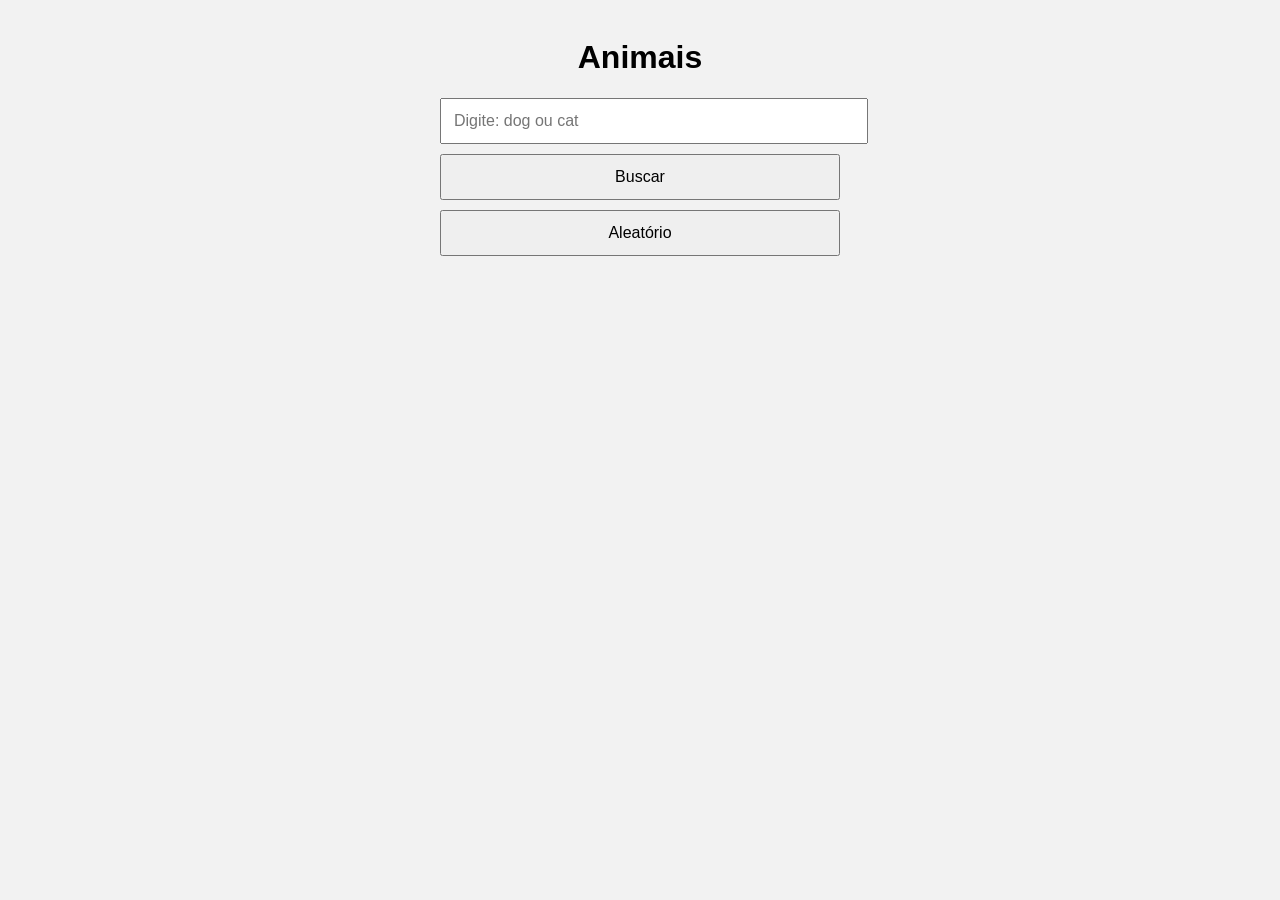
==== index.html @ 1049caab "Projeto inicial" ====
<!DOCTYPE html>
<html lang="pt-BR">
<head>
  <meta charset="UTF-8">
  <meta name="viewport" content="width=device-width, initial-scale=1.0">
  <title>Animais</title>
  <link rel="stylesheet" href="style.css">
</head>
<body>

  <h1>Animais</h1>

<div class="box">
  <input type="text" id="input" placeholder="Digite: dog ou cat">

  <button onclick="buscarAnimal()">Buscar</button>
  <button onclick="carregarAleatorio()">Aleatório</button>
</div>

<div id="container"></div>

  <script src="script.js"></script>
</body>
</html>
---- style.css ----
body {
  font-family: Arial;
  text-align: center;
  background: #f2f2f2;
  padding: 10px;
}


.box {
  display: flex;
  flex-direction: column;
  gap: 10px;
}


input {
  padding: 12px;
  width: 100%;
  font-size: 16px;
}


button {
  padding: 12px;
  font-size: 16px;
}


img {
  width: 100%;
  max-width: 300px;
  margin-top: 15px;
  border-radius: 10px;
}


@media (min-width: 600px) {
  .box {
    max-width: 400px;
    margin: auto;
  }
}
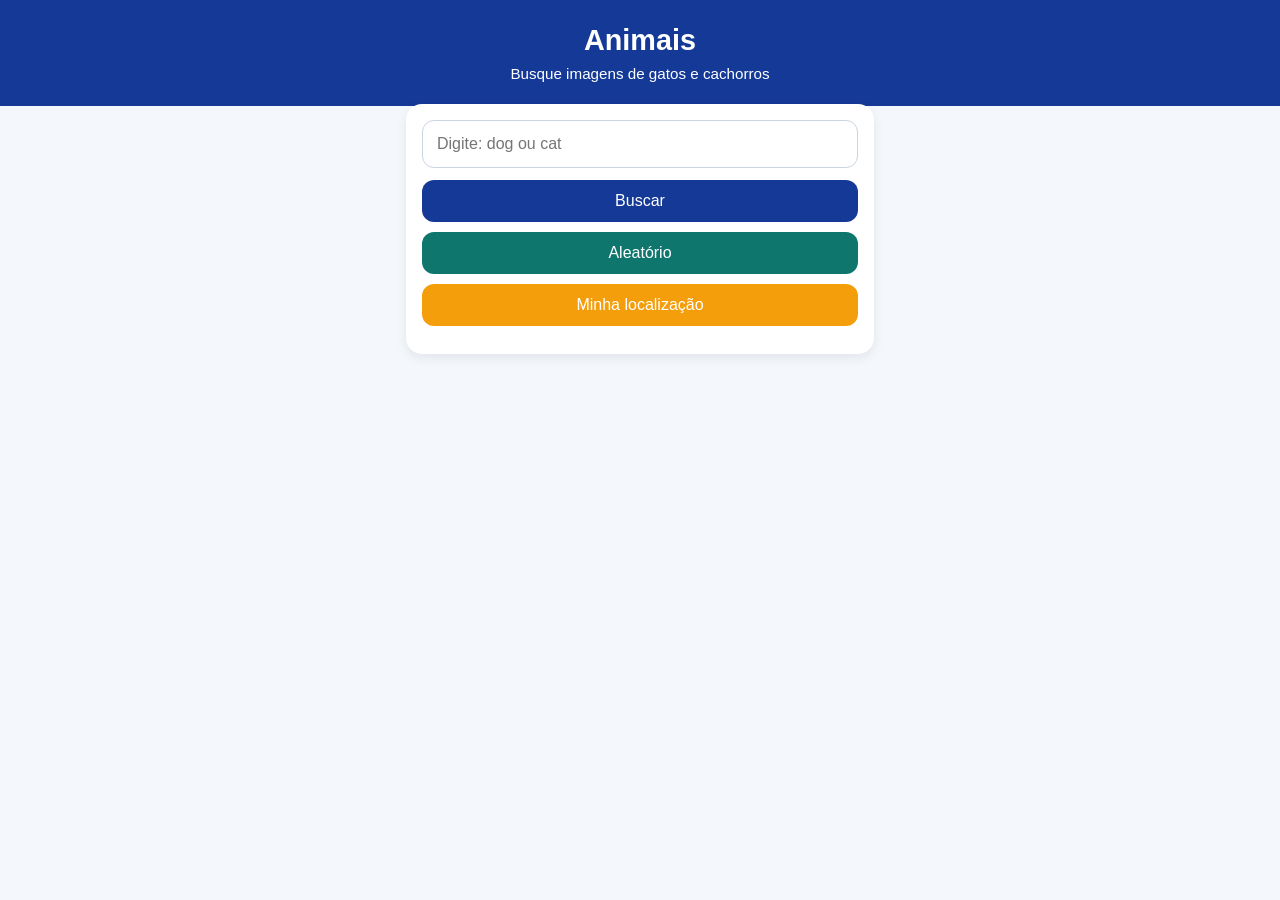
==== commit 6d80043a: "Projeto PWA finalizado" ====
--- a/index.html
+++ b/index.html
@@ -3,21 +3,39 @@
 <head>
   <meta charset="UTF-8">
   <meta name="viewport" content="width=device-width, initial-scale=1.0">
-  <title>Animais</title>
+  <title>Animais PWA</title>
+  <meta name="description" content="App de animais com API, PWA e geolocalização">
+  <meta name="theme-color" content="#153996">
+
+  <link rel="manifest" href="manifest.webmanifest">
+  <link rel="icon" href="icons/icon-192.png">
+  <link rel="apple-touch-icon" href="icons/icon-192.png">
+
   <link rel="stylesheet" href="style.css">
 </head>
 <body>
+  <header class="topo">
+    <h1>Animais</h1>
+    <p>Busque imagens de gatos e cachorros</p>
+  </header>
 
-  <h1>Animais</h1>
+  <main class="container">
+    <section class="box">
+      <input type="text" id="input" placeholder="Digite: dog ou cat">
 
-<div class="box">
-  <input type="text" id="input" placeholder="Digite: dog ou cat">
+      <div class="botoes">
+        <button onclick="buscarAnimal()">Buscar</button>
+        <button onclick="carregarAleatorio()">Aleatório</button>
+        <button onclick="pegarLocalizacao()">Minha localização</button>
+      </div>
 
-  <button onclick="buscarAnimal()">Buscar</button>
-  <button onclick="carregarAleatorio()">Aleatório</button>
-</div>
+      <button id="btnInstalar" hidden>Instalar App</button>
 
-<div id="container"></div>
+      <div id="status"></div>
+    </section>
+
+    <section id="container"></section>
+  </main>
 
   <script src="script.js"></script>
 </body>
--- a/style.css
+++ b/style.css
@@ -1,42 +1,135 @@
-body {
-  font-family: Arial;
-  text-align: center;
-  background: #f2f2f2;
-  padding: 10px;
+* {
+  margin: 0;
+  padding: 0;
+  box-sizing: border-box;
 }
 
+body {
+  font-family: Arial, sans-serif;
+  background: #f4f7fb;
+  color: #1f2937;
+}
+
+.topo {
+  background: #153996;
+  color: white;
+  text-align: center;
+  padding: 24px 16px;
+}
+
+.topo h1 {
+  font-size: 1.8rem;
+  margin-bottom: 8px;
+}
+
+.topo p {
+  font-size: 0.95rem;
+}
+
+.container {
+  max-width: 500px;
+  margin: 0 auto;
+  padding: 16px;
+}
 
 .box {
+  background: white;
+  padding: 16px;
+  border-radius: 16px;
+  box-shadow: 0 4px 12px rgba(0, 0, 0, 0.08);
+  margin-top: -18px;
+}
+
+#input {
+  width: 100%;
+  padding: 14px;
+  border: 1px solid #cbd5e1;
+  border-radius: 12px;
+  font-size: 1rem;
+  margin-bottom: 12px;
+}
+
+.botoes {
   display: flex;
   flex-direction: column;
   gap: 10px;
 }
 
-
-input {
+button {
+  border: none;
+  border-radius: 12px;
   padding: 12px;
-  width: 100%;
-  font-size: 16px;
+  font-size: 1rem;
+  cursor: pointer;
 }
 
-
-button {
-  padding: 12px;
-  font-size: 16px;
+.botoes button:nth-child(1) {
+  background: #153996;
+  color: white;
 }
 
-
-img {
-  width: 100%;
-  max-width: 300px;
-  margin-top: 15px;
-  border-radius: 10px;
+.botoes button:nth-child(2) {
+  background: #0f766e;
+  color: white;
 }
 
+.botoes button:nth-child(3) {
+  background: #f59e0b;
+  color: white;
+}
 
-@media (min-width: 600px) {
-  .box {
-    max-width: 400px;
-    margin: auto;
+#btnInstalar {
+  background: #7c3aed;
+  color: white;
+  width: 100%;
+  margin-top: 10px;
+}
+
+#status {
+  margin-top: 12px;
+  font-size: 0.95rem;
+  color: #334155;
+  text-align: center;
+}
+
+#container {
+  margin-top: 18px;
+}
+
+.card {
+  background: white;
+  border-radius: 16px;
+  overflow: hidden;
+  box-shadow: 0 4px 12px rgba(0, 0, 0, 0.08);
+}
+
+.card img {
+  width: 100%;
+  display: block;
+  height: 280px;
+  object-fit: cover;
+}
+
+.info {
+  padding: 14px;
+  text-align: center;
+}
+
+.info h2 {
+  margin-bottom: 6px;
+  text-transform: capitalize;
+}
+
+.mensagem {
+  background: white;
+  padding: 14px;
+  border-radius: 12px;
+  text-align: center;
+  box-shadow: 0 4px 12px rgba(0, 0, 0, 0.08);
+}
+
+@media (min-width: 700px) {
+  .card img {
+    height: 340px;
   }
 }
